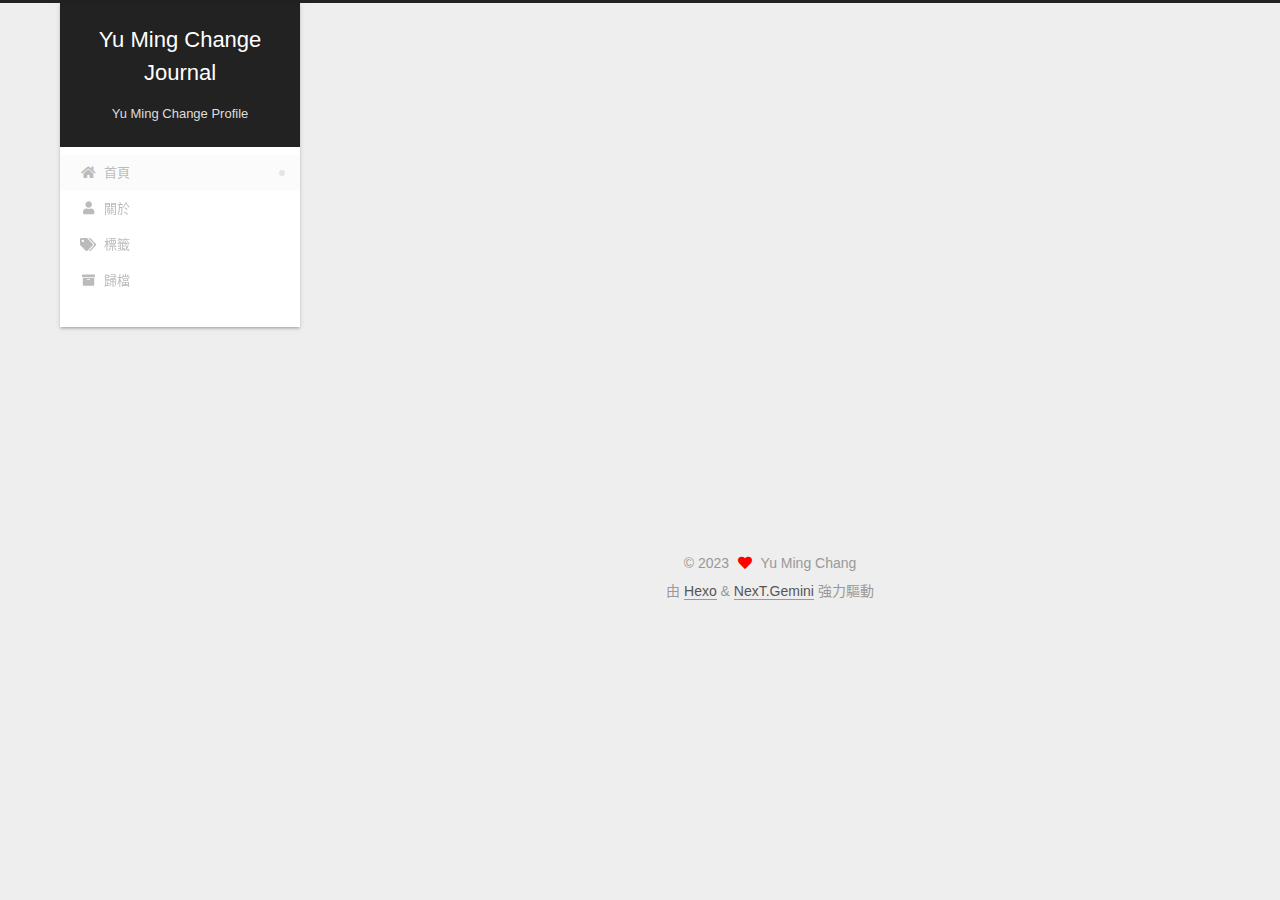
==== index.html @ 0a969ac2 "Site updated: 2023-05-21 12:59:55" ====
<!DOCTYPE html>
<html lang="zh-TW">
<head>
  <meta charset="UTF-8">
<meta name="viewport" content="width=device-width, initial-scale=1, maximum-scale=2">
<meta name="theme-color" content="#222">
<meta name="generator" content="Hexo 6.3.0">
  <link rel="apple-touch-icon" sizes="180x180" href="/images/apple-touch-icon-next.png">
  <link rel="icon" type="image/png" sizes="32x32" href="/images/favicon-32x32-next.png">
  <link rel="icon" type="image/png" sizes="16x16" href="/images/favicon-16x16-next.png">
  <link rel="mask-icon" href="/images/logo.svg" color="#222">

<link rel="stylesheet" href="/css/main.css">


<link rel="stylesheet" href="/lib/font-awesome/css/all.min.css">

<script id="hexo-configurations">
    var NexT = window.NexT || {};
    var CONFIG = {"hostname":"example.com","root":"/","scheme":"Gemini","version":"7.8.0","exturl":false,"sidebar":{"position":"left","display":"post","padding":18,"offset":12,"onmobile":false},"copycode":{"enable":false,"show_result":false,"style":null},"back2top":{"enable":true,"sidebar":false,"scrollpercent":false},"bookmark":{"enable":false,"color":"#222","save":"auto"},"fancybox":false,"mediumzoom":false,"lazyload":false,"pangu":false,"comments":{"style":"tabs","active":null,"storage":true,"lazyload":false,"nav":null},"algolia":{"hits":{"per_page":10},"labels":{"input_placeholder":"Search for Posts","hits_empty":"We didn't find any results for the search: ${query}","hits_stats":"${hits} results found in ${time} ms"}},"localsearch":{"enable":false,"trigger":"auto","top_n_per_article":1,"unescape":false,"preload":false},"motion":{"enable":true,"async":false,"transition":{"post_block":"fadeIn","post_header":"slideDownIn","post_body":"slideDownIn","coll_header":"slideLeftIn","sidebar":"slideUpIn"}}};
  </script>

  <meta name="description" content="Profile website">
<meta property="og:type" content="website">
<meta property="og:title" content="Yu Ming Change Journal">
<meta property="og:url" content="http://example.com/index.html">
<meta property="og:site_name" content="Yu Ming Change Journal">
<meta property="og:description" content="Profile website">
<meta property="og:locale" content="zh_TW">
<meta property="article:author" content="Yu Ming Chang">
<meta property="article:tag" content="python,deep learning">
<meta name="twitter:card" content="summary">

<link rel="canonical" href="http://example.com/">


<script id="page-configurations">
  // https://hexo.io/docs/variables.html
  CONFIG.page = {
    sidebar: "",
    isHome : true,
    isPost : false,
    lang   : 'zh-TW'
  };
</script>

  <title>Yu Ming Change Journal</title>
  






  <noscript>
  <style>
  .use-motion .brand,
  .use-motion .menu-item,
  .sidebar-inner,
  .use-motion .post-block,
  .use-motion .pagination,
  .use-motion .comments,
  .use-motion .post-header,
  .use-motion .post-body,
  .use-motion .collection-header { opacity: initial; }

  .use-motion .site-title,
  .use-motion .site-subtitle {
    opacity: initial;
    top: initial;
  }

  .use-motion .logo-line-before i { left: initial; }
  .use-motion .logo-line-after i { right: initial; }
  </style>
</noscript>

</head>

<body itemscope itemtype="http://schema.org/WebPage">
  <div class="container use-motion">
    <div class="headband"></div>

    <header class="header" itemscope itemtype="http://schema.org/WPHeader">
      <div class="header-inner"><div class="site-brand-container">
  <div class="site-nav-toggle">
    <div class="toggle" aria-label="切換導航欄">
      <span class="toggle-line toggle-line-first"></span>
      <span class="toggle-line toggle-line-middle"></span>
      <span class="toggle-line toggle-line-last"></span>
    </div>
  </div>

  <div class="site-meta">

    <a href="/" class="brand" rel="start">
      <span class="logo-line-before"><i></i></span>
      <h1 class="site-title">Yu Ming Change Journal</h1>
      <span class="logo-line-after"><i></i></span>
    </a>
      <p class="site-subtitle" itemprop="description">Yu Ming Change Profile</p>
  </div>

  <div class="site-nav-right">
    <div class="toggle popup-trigger">
    </div>
  </div>
</div>




<nav class="site-nav">
  <ul id="menu" class="main-menu menu">
        <li class="menu-item menu-item-home">

    <a href="/" rel="section"><i class="fa fa-home fa-fw"></i>首頁</a>

  </li>
        <li class="menu-item menu-item-about">

    <a href="/about/" rel="section"><i class="fa fa-user fa-fw"></i>關於</a>

  </li>
        <li class="menu-item menu-item-tags">

    <a href="/tags/" rel="section"><i class="fa fa-tags fa-fw"></i>標籤</a>

  </li>
        <li class="menu-item menu-item-archives">

    <a href="/archives/" rel="section"><i class="fa fa-archive fa-fw"></i>歸檔</a>

  </li>
  </ul>
</nav>




</div>
    </header>

    
  <div class="back-to-top">
    <i class="fa fa-arrow-up"></i>
    <span>0%</span>
  </div>


    <main class="main">
      <div class="main-inner">
        <div class="content-wrap">
          

          <div class="content index posts-expand">
            
      
  
  
  <article itemscope itemtype="http://schema.org/Article" class="post-block" lang="zh-TW">
    <link itemprop="mainEntityOfPage" href="http://example.com/2023/05/20/Network-Augmentation-on-Yolov8/">

    <span hidden itemprop="author" itemscope itemtype="http://schema.org/Person">
      <meta itemprop="image" content="/images/avatar.gif">
      <meta itemprop="name" content="Yu Ming Chang">
      <meta itemprop="description" content="Profile website">
    </span>

    <span hidden itemprop="publisher" itemscope itemtype="http://schema.org/Organization">
      <meta itemprop="name" content="Yu Ming Change Journal">
    </span>
      <header class="post-header">
        <h2 class="post-title" itemprop="name headline">
          
            <a href="/2023/05/20/Network-Augmentation-on-Yolov8/" class="post-title-link" itemprop="url">Network Augmentation on Yolov8</a>
        </h2>

        <div class="post-meta">
            <span class="post-meta-item">
              <span class="post-meta-item-icon">
                <i class="far fa-calendar"></i>
              </span>
              <span class="post-meta-item-text">發表於</span>
              

              <time title="創建時間：2023-05-20 20:16:13 / 修改時間：20:32:12" itemprop="dateCreated datePublished" datetime="2023-05-20T20:16:13+08:00">2023-05-20</time>
            </span>

          

        </div>
      </header>

    
    
    
    <div class="post-body" itemprop="articleBody">

      
          
      
    </div>

    
    
    
      <footer class="post-footer">
        <div class="post-eof"></div>
      </footer>
  </article>
  
  
  


  



          </div>
          

<script>
  window.addEventListener('tabs:register', () => {
    let { activeClass } = CONFIG.comments;
    if (CONFIG.comments.storage) {
      activeClass = localStorage.getItem('comments_active') || activeClass;
    }
    if (activeClass) {
      let activeTab = document.querySelector(`a[href="#comment-${activeClass}"]`);
      if (activeTab) {
        activeTab.click();
      }
    }
  });
  if (CONFIG.comments.storage) {
    window.addEventListener('tabs:click', event => {
      if (!event.target.matches('.tabs-comment .tab-content .tab-pane')) return;
      let commentClass = event.target.classList[1];
      localStorage.setItem('comments_active', commentClass);
    });
  }
</script>

        </div>
          
  
  <div class="toggle sidebar-toggle">
    <span class="toggle-line toggle-line-first"></span>
    <span class="toggle-line toggle-line-middle"></span>
    <span class="toggle-line toggle-line-last"></span>
  </div>

  <aside class="sidebar">
    <div class="sidebar-inner">

      <ul class="sidebar-nav motion-element">
        <li class="sidebar-nav-toc">
          文章目錄
        </li>
        <li class="sidebar-nav-overview">
          本站概要
        </li>
      </ul>

      <!--noindex-->
      <div class="post-toc-wrap sidebar-panel">
      </div>
      <!--/noindex-->

      <div class="site-overview-wrap sidebar-panel">
        <div class="site-author motion-element" itemprop="author" itemscope itemtype="http://schema.org/Person">
  <p class="site-author-name" itemprop="name">Yu Ming Chang</p>
  <div class="site-description" itemprop="description">Profile website</div>
</div>
<div class="site-state-wrap motion-element">
  <nav class="site-state">
      <div class="site-state-item site-state-posts">
          <a href="/archives/">
        
          <span class="site-state-item-count">1</span>
          <span class="site-state-item-name">文章</span>
        </a>
      </div>
      <div class="site-state-item site-state-tags">
        <span class="site-state-item-count">1</span>
        <span class="site-state-item-name">標籤</span>
      </div>
  </nav>
</div>
  <div class="links-of-author motion-element">
      <span class="links-of-author-item">
        <a href="https://github.com/Eren-Corn0712" title="GitHub → https:&#x2F;&#x2F;github.com&#x2F;Eren-Corn0712" rel="noopener" target="_blank"><i class="fab fa-github fa-fw"></i>GitHub</a>
      </span>
      <span class="links-of-author-item">
        <a href="/awsed10234zx@gmail.com" title="E-Mail → awsed10234zx@gmail.com"><i class="fa fa-envelope fa-fw"></i>E-Mail</a>
      </span>
  </div>



      </div>

    </div>
  </aside>
  <div id="sidebar-dimmer"></div>


      </div>
    </main>

    <footer class="footer">
      <div class="footer-inner">
        

        

<div class="copyright">
  
  &copy; 
  <span itemprop="copyrightYear">2023</span>
  <span class="with-love">
    <i class="fa fa-heart"></i>
  </span>
  <span class="author" itemprop="copyrightHolder">Yu Ming Chang</span>
</div>
  <div class="powered-by">由 <a href="https://hexo.io/" class="theme-link" rel="noopener" target="_blank">Hexo</a> & <a href="https://theme-next.org/" class="theme-link" rel="noopener" target="_blank">NexT.Gemini</a> 強力驅動
  </div>

        








      </div>
    </footer>
  </div>

  
  <script src="/lib/anime.min.js"></script>
  <script src="/lib/velocity/velocity.min.js"></script>
  <script src="/lib/velocity/velocity.ui.min.js"></script>

<script src="/js/utils.js"></script>

<script src="/js/motion.js"></script>


<script src="/js/schemes/pisces.js"></script>


<script src="/js/next-boot.js"></script>




  















  

  

</body>
</html>
---- css/main.css ----
:root {
  --body-bg-color: #eee;
  --content-bg-color: #fff;
  --card-bg-color: #f5f5f5;
  --text-color: #555;
  --blockquote-color: #666;
  --link-color: #555;
  --link-hover-color: #222;
  --brand-color: #fff;
  --brand-hover-color: #fff;
  --table-row-odd-bg-color: #f9f9f9;
  --table-row-hover-bg-color: #f5f5f5;
  --menu-item-bg-color: #f5f5f5;
  --btn-default-bg: #fff;
  --btn-default-color: #555;
  --btn-default-border-color: #555;
  --btn-default-hover-bg: #222;
  --btn-default-hover-color: #fff;
  --btn-default-hover-border-color: #222;
}
@media (prefers-color-scheme: dark) {
  :root {
    --body-bg-color: #282828;
    --content-bg-color: #333;
    --card-bg-color: #555;
    --text-color: #ccc;
    --blockquote-color: #bbb;
    --link-color: #ccc;
    --link-hover-color: #eee;
    --brand-color: #ddd;
    --brand-hover-color: #ddd;
    --table-row-odd-bg-color: #282828;
    --table-row-hover-bg-color: #363636;
    --menu-item-bg-color: #555;
    --btn-default-bg: #222;
    --btn-default-color: #ccc;
    --btn-default-border-color: #555;
    --btn-default-hover-bg: #666;
    --btn-default-hover-color: #ccc;
    --btn-default-hover-border-color: #666;
  }
  img {
    opacity: 0.75;
  }
  img:hover {
    opacity: 0.9;
  }
}
html {
  line-height: 1.15; /* 1 */
  -webkit-text-size-adjust: 100%; /* 2 */
}
body {
  margin: 0;
}
main {
  display: block;
}
h1 {
  font-size: 2em;
  margin: 0.67em 0;
}
hr {
  box-sizing: content-box; /* 1 */
  height: 0; /* 1 */
  overflow: visible; /* 2 */
}
pre {
  font-family: monospace, monospace; /* 1 */
  font-size: 1em; /* 2 */
}
a {
  background: transparent;
}
abbr[title] {
  border-bottom: none; /* 1 */
  text-decoration: underline; /* 2 */
  text-decoration: underline dotted; /* 2 */
}
b,
strong {
  font-weight: bolder;
}
code,
kbd,
samp {
  font-family: monospace, monospace; /* 1 */
  font-size: 1em; /* 2 */
}
small {
  font-size: 80%;
}
sub,
sup {
  font-size: 75%;
  line-height: 0;
  position: relative;
  vertical-align: baseline;
}
sub {
  bottom: -0.25em;
}
sup {
  top: -0.5em;
}
img {
  border-style: none;
}
button,
input,
optgroup,
select,
textarea {
  font-family: inherit; /* 1 */
  font-size: 100%; /* 1 */
  line-height: 1.15; /* 1 */
  margin: 0; /* 2 */
}
button,
input {
/* 1 */
  overflow: visible;
}
button,
select {
/* 1 */
  text-transform: none;
}
button,
[type='button'],
[type='reset'],
[type='submit'] {
  -webkit-appearance: button;
}
button::-moz-focus-inner,
[type='button']::-moz-focus-inner,
[type='reset']::-moz-focus-inner,
[type='submit']::-moz-focus-inner {
  border-style: none;
  padding: 0;
}
button:-moz-focusring,
[type='button']:-moz-focusring,
[type='reset']:-moz-focusring,
[type='submit']:-moz-focusring {
  outline: 1px dotted ButtonText;
}
fieldset {
  padding: 0.35em 0.75em 0.625em;
}
legend {
  box-sizing: border-box; /* 1 */
  color: inherit; /* 2 */
  display: table; /* 1 */
  max-width: 100%; /* 1 */
  padding: 0; /* 3 */
  white-space: normal; /* 1 */
}
progress {
  vertical-align: baseline;
}
textarea {
  overflow: auto;
}
[type='checkbox'],
[type='radio'] {
  box-sizing: border-box; /* 1 */
  padding: 0; /* 2 */
}
[type='number']::-webkit-inner-spin-button,
[type='number']::-webkit-outer-spin-button {
  height: auto;
}
[type='search'] {
  outline-offset: -2px; /* 2 */
  -webkit-appearance: textfield; /* 1 */
}
[type='search']::-webkit-search-decoration {
  -webkit-appearance: none;
}
::-webkit-file-upload-button {
  font: inherit; /* 2 */
  -webkit-appearance: button; /* 1 */
}
details {
  display: block;
}
summary {
  display: list-item;
}
template {
  display: none;
}
[hidden] {
  display: none;
}
::selection {
  background: #262a30;
  color: #eee;
}
html,
body {
  height: 100%;
}
body {
  background: var(--body-bg-color);
  color: var(--text-color);
  font-family: 'Lato', "PingFang SC", "Microsoft YaHei", sans-serif;
  font-size: 1em;
  line-height: 2;
}
@media (max-width: 991px) {
  body {
    padding-left: 0 !important;
    padding-right: 0 !important;
  }
}
h1,
h2,
h3,
h4,
h5,
h6 {
  font-family: 'Lato', "PingFang SC", "Microsoft YaHei", sans-serif;
  font-weight: bold;
  line-height: 1.5;
  margin: 20px 0 15px;
}
h1 {
  font-size: 1.5em;
}
h2 {
  font-size: 1.375em;
}
h3 {
  font-size: 1.25em;
}
h4 {
  font-size: 1.125em;
}
h5 {
  font-size: 1em;
}
h6 {
  font-size: 0.875em;
}
p {
  margin: 0 0 20px 0;
}
a,
span.exturl {
  border-bottom: 1px solid #999;
  color: var(--link-color);
  outline: 0;
  text-decoration: none;
  overflow-wrap: break-word;
  word-wrap: break-word;
  cursor: pointer;
}
a:hover,
span.exturl:hover {
  border-bottom-color: var(--link-hover-color);
  color: var(--link-hover-color);
}
iframe,
img,
video {
  display: block;
  margin-left: auto;
  margin-right: auto;
  max-width: 100%;
}
hr {
  background-image: repeating-linear-gradient(-45deg, #ddd, #ddd 4px, transparent 4px, transparent 8px);
  border: 0;
  height: 3px;
  margin: 40px 0;
}
blockquote {
  border-left: 4px solid #ddd;
  color: var(--blockquote-color);
  margin: 0;
  padding: 0 15px;
}
blockquote cite::before {
  content: '-';
  padding: 0 5px;
}
dt {
  font-weight: bold;
}
dd {
  margin: 0;
  padding: 0;
}
kbd {
  background-color: #f5f5f5;
  background-image: linear-gradient(#eee, #fff, #eee);
  border: 1px solid #ccc;
  border-radius: 0.2em;
  box-shadow: 0.1em 0.1em 0.2em rgba(0,0,0,0.1);
  color: #555;
  font-family: inherit;
  padding: 0.1em 0.3em;
  white-space: nowrap;
}
.table-container {
  overflow: auto;
}
table {
  border-collapse: collapse;
  border-spacing: 0;
  font-size: 0.875em;
  margin: 0 0 20px 0;
  width: 100%;
}
tbody tr:nth-of-type(odd) {
  background: var(--table-row-odd-bg-color);
}
tbody tr:hover {
  background: var(--table-row-hover-bg-color);
}
caption,
th,
td {
  font-weight: normal;
  padding: 8px;
  vertical-align: middle;
}
th,
td {
  border: 1px solid #ddd;
  border-bottom: 3px solid #ddd;
}
th {
  font-weight: 700;
  padding-bottom: 10px;
}
td {
  border-bottom-width: 1px;
}
.btn {
  background: var(--btn-default-bg);
  border: 2px solid var(--btn-default-border-color);
  border-radius: 2px;
  color: var(--btn-default-color);
  display: inline-block;
  font-size: 0.875em;
  line-height: 2;
  padding: 0 20px;
  text-decoration: none;
  transition-property: background-color;
  transition-delay: 0s;
  transition-duration: 0.2s;
  transition-timing-function: ease-in-out;
}
.btn:hover {
  background: var(--btn-default-hover-bg);
  border-color: var(--btn-default-hover-border-color);
  color: var(--btn-default-hover-color);
}
.btn + .btn {
  margin: 0 0 8px 8px;
}
.btn .fa-fw {
  text-align: left;
  width: 1.285714285714286em;
}
.toggle {
  line-height: 0;
}
.toggle .toggle-line {
  background: #fff;
  display: inline-block;
  height: 2px;
  left: 0;
  position: relative;
  top: 0;
  transition: all 0.4s;
  vertical-align: top;
  width: 100%;
}
.toggle .toggle-line:not(:first-child) {
  margin-top: 3px;
}
.toggle.toggle-arrow .toggle-line-first {
  left: 50%;
  top: 2px;
  transform: rotate(45deg);
  width: 50%;
}
.toggle.toggle-arrow .toggle-line-middle {
  left: 2px;
  width: 90%;
}
.toggle.toggle-arrow .toggle-line-last {
  left: 50%;
  top: -2px;
  transform: rotate(-45deg);
  width: 50%;
}
.toggle.toggle-close .toggle-line-first {
  transform: rotate(-45deg);
  top: 5px;
}
.toggle.toggle-close .toggle-line-middle {
  opacity: 0;
}
.toggle.toggle-close .toggle-line-last {
  transform: rotate(45deg);
  top: -5px;
}
.highlight,
pre {
  background: #f7f7f7;
  color: #4d4d4c;
  line-height: 1.6;
  margin: 0 auto 20px;
}
pre,
code {
  font-family: consolas, Menlo, monospace, "PingFang SC", "Microsoft YaHei";
}
code {
  background: #eee;
  border-radius: 3px;
  color: #555;
  padding: 2px 4px;
  overflow-wrap: break-word;
  word-wrap: break-word;
}
.highlight *::selection {
  background: #d6d6d6;
}
.highlight pre {
  border: 0;
  margin: 0;
  padding: 10px 0;
}
.highlight table {
  border: 0;
  margin: 0;
  width: auto;
}
.highlight td {
  border: 0;
  padding: 0;
}
.highlight figcaption {
  background: #eff2f3;
  color: #4d4d4c;
  display: flex;
  font-size: 0.875em;
  justify-content: space-between;
  line-height: 1.2;
  padding: 0.5em;
}
.highlight figcaption a {
  color: #4d4d4c;
}
.highlight figcaption a:hover {
  border-bottom-color: #4d4d4c;
}
.highlight .gutter {
  -moz-user-select: none;
  -ms-user-select: none;
  -webkit-user-select: none;
  user-select: none;
}
.highlight .gutter pre {
  background: #eff2f3;
  color: #869194;
  padding-left: 10px;
  padding-right: 10px;
  text-align: right;
}
.highlight .code pre {
  background: #f7f7f7;
  padding-left: 10px;
  width: 100%;
}
.gist table {
  width: auto;
}
.gist table td {
  border: 0;
}
pre {
  overflow: auto;
  padding: 10px;
}
pre code {
  background: none;
  color: #4d4d4c;
  font-size: 0.875em;
  padding: 0;
  text-shadow: none;
}
pre .deletion {
  background: #fdd;
}
pre .addition {
  background: #dfd;
}
pre .meta {
  color: #eab700;
  -moz-user-select: none;
  -ms-user-select: none;
  -webkit-user-select: none;
  user-select: none;
}
pre .comment {
  color: #8e908c;
}
pre .variable,
pre .attribute,
pre .tag,
pre .name,
pre .regexp,
pre .ruby .constant,
pre .xml .tag .title,
pre .xml .pi,
pre .xml .doctype,
pre .html .doctype,
pre .css .id,
pre .css .class,
pre .css .pseudo {
  color: #c82829;
}
pre .number,
pre .preprocessor,
pre .built_in,
pre .builtin-name,
pre .literal,
pre .params,
pre .constant,
pre .command {
  color: #f5871f;
}
pre .ruby .class .title,
pre .css .rules .attribute,
pre .string,
pre .symbol,
pre .value,
pre .inheritance,
pre .header,
pre .ruby .symbol,
pre .xml .cdata,
pre .special,
pre .formula {
  color: #718c00;
}
pre .title,
pre .css .hexcolor {
  color: #3e999f;
}
pre .function,
pre .python .decorator,
pre .python .title,
pre .ruby .function .title,
pre .ruby .title .keyword,
pre .perl .sub,
pre .javascript .title,
pre .coffeescript .title {
  color: #4271ae;
}
pre .keyword,
pre .javascript .function {
  color: #8959a8;
}
.blockquote-center {
  border-left: none;
  margin: 40px 0;
  padding: 0;
  position: relative;
  text-align: center;
}
.blockquote-center .fa {
  display: block;
  opacity: 0.6;
  position: absolute;
  width: 100%;
}
.blockquote-center .fa-quote-left {
  border-top: 1px solid #ccc;
  text-align: left;
  top: -20px;
}
.blockquote-center .fa-quote-right {
  border-bottom: 1px solid #ccc;
  text-align: right;
  bottom: -20px;
}
.blockquote-center p,
.blockquote-center div {
  text-align: center;
}
.post-body .group-picture img {
  margin: 0 auto;
  padding: 0 3px;
}
.group-picture-row {
  margin-bottom: 6px;
  overflow: hidden;
}
.group-picture-column {
  float: left;
  margin-bottom: 10px;
}
.post-body .label {
  color: #555;
  display: inline;
  padding: 0 2px;
}
.post-body .label.default {
  background: #f0f0f0;
}
.post-body .label.primary {
  background: #efe6f7;
}
.post-body .label.info {
  background: #e5f2f8;
}
.post-body .label.success {
  background: #e7f4e9;
}
.post-body .label.warning {
  background: #fcf6e1;
}
.post-body .label.danger {
  background: #fae8eb;
}
.post-body .tabs {
  margin-bottom: 20px;
}
.post-body .tabs,
.tabs-comment {
  display: block;
  padding-top: 10px;
  position: relative;
}
.post-body .tabs ul.nav-tabs,
.tabs-comment ul.nav-tabs {
  display: flex;
  flex-wrap: wrap;
  margin: 0;
  margin-bottom: -1px;
  padding: 0;
}
@media (max-width: 413px) {
  .post-body .tabs ul.nav-tabs,
  .tabs-comment ul.nav-tabs {
    display: block;
    margin-bottom: 5px;
  }
}
.post-body .tabs ul.nav-tabs li.tab,
.tabs-comment ul.nav-tabs li.tab {
  border-bottom: 1px solid #ddd;
  border-left: 1px solid transparent;
  border-right: 1px solid transparent;
  border-top: 3px solid transparent;
  flex-grow: 1;
  list-style-type: none;
  border-radius: 0 0 0 0;
}
@media (max-width: 413px) {
  .post-body .tabs ul.nav-tabs li.tab,
  .tabs-comment ul.nav-tabs li.tab {
    border-bottom: 1px solid transparent;
    border-left: 3px solid transparent;
    border-right: 1px solid transparent;
    border-top: 1px solid transparent;
  }
}
@media (max-width: 413px) {
  .post-body .tabs ul.nav-tabs li.tab,
  .tabs-comment ul.nav-tabs li.tab {
    border-radius: 0;
  }
}
.post-body .tabs ul.nav-tabs li.tab a,
.tabs-comment ul.nav-tabs li.tab a {
  border-bottom: initial;
  display: block;
  line-height: 1.8;
  outline: 0;
  padding: 0.25em 0.75em;
  text-align: center;
  transition-delay: 0s;
  transition-duration: 0.2s;
  transition-timing-function: ease-out;
}
.post-body .tabs ul.nav-tabs li.tab a i,
.tabs-comment ul.nav-tabs li.tab a i {
  width: 1.285714285714286em;
}
.post-body .tabs ul.nav-tabs li.tab.active,
.tabs-comment ul.nav-tabs li.tab.active {
  border-bottom: 1px solid transparent;
  border-left: 1px solid #ddd;
  border-right: 1px solid #ddd;
  border-top: 3px solid #fc6423;
}
@media (max-width: 413px) {
  .post-body .tabs ul.nav-tabs li.tab.active,
  .tabs-comment ul.nav-tabs li.tab.active {
    border-bottom: 1px solid #ddd;
    border-left: 3px solid #fc6423;
    border-right: 1px solid #ddd;
    border-top: 1px solid #ddd;
  }
}
.post-body .tabs ul.nav-tabs li.tab.active a,
.tabs-comment ul.nav-tabs li.tab.active a {
  color: var(--link-color);
  cursor: default;
}
.post-body .tabs .tab-content .tab-pane,
.tabs-comment .tab-content .tab-pane {
  border: 1px solid #ddd;
  border-top: 0;
  padding: 20px 20px 0 20px;
  border-radius: 0;
}
.post-body .tabs .tab-content .tab-pane:not(.active),
.tabs-comment .tab-content .tab-pane:not(.active) {
  display: none;
}
.post-body .tabs .tab-content .tab-pane.active,
.tabs-comment .tab-content .tab-pane.active {
  display: block;
}
.post-body .tabs .tab-content .tab-pane.active:nth-of-type(1),
.tabs-comment .tab-content .tab-pane.active:nth-of-type(1) {
  border-radius: 0 0 0 0;
}
@media (max-width: 413px) {
  .post-body .tabs .tab-content .tab-pane.active:nth-of-type(1),
  .tabs-comment .tab-content .tab-pane.active:nth-of-type(1) {
    border-radius: 0;
  }
}
.post-body .note {
  border-radius: 3px;
  margin-bottom: 20px;
  padding: 1em;
  position: relative;
  border: 1px solid #eee;
  border-left-width: 5px;
}
.post-body .note h2,
.post-body .note h3,
.post-body .note h4,
.post-body .note h5,
.post-body .note h6 {
  margin-top: 0;
  border-bottom: initial;
  margin-bottom: 0;
  padding-top: 0;
}
.post-body .note p:first-child,
.post-body .note ul:first-child,
.post-body .note ol:first-child,
.post-body .note table:first-child,
.post-body .note pre:first-child,
.post-body .note blockquote:first-child,
.post-body .note img:first-child {
  margin-top: 0;
}
.post-body .note p:last-child,
.post-body .note ul:last-child,
.post-body .note ol:last-child,
.post-body .note table:last-child,
.post-body .note pre:last-child,
.post-body .note blockquote:last-child,
.post-body .note img:last-child {
  margin-bottom: 0;
}
.post-body .note.default {
  border-left-color: #777;
}
.post-body .note.default h2,
.post-body .note.default h3,
.post-body .note.default h4,
.post-body .note.default h5,
.post-body .note.default h6 {
  color: #777;
}
.post-body .note.primary {
  border-left-color: #6f42c1;
}
.post-body .note.primary h2,
.post-body .note.primary h3,
.post-body .note.primary h4,
.post-body .note.primary h5,
.post-body .note.primary h6 {
  color: #6f42c1;
}
.post-body .note.info {
  border-left-color: #428bca;
}
.post-body .note.info h2,
.post-body .note.info h3,
.post-body .note.info h4,
.post-body .note.info h5,
.post-body .note.info h6 {
  color: #428bca;
}
.post-body .note.success {
  border-left-color: #5cb85c;
}
.post-body .note.success h2,
.post-body .note.success h3,
.post-body .note.success h4,
.post-body .note.success h5,
.post-body .note.success h6 {
  color: #5cb85c;
}
.post-body .note.warning {
  border-left-color: #f0ad4e;
}
.post-body .note.warning h2,
.post-body .note.warning h3,
.post-body .note.warning h4,
.post-body .note.warning h5,
.post-body .note.warning h6 {
  color: #f0ad4e;
}
.post-body .note.danger {
  border-left-color: #d9534f;
}
.post-body .note.danger h2,
.post-body .note.danger h3,
.post-body .note.danger h4,
.post-body .note.danger h5,
.post-body .note.danger h6 {
  color: #d9534f;
}
.pagination .prev,
.pagination .next,
.pagination .page-number,
.pagination .space {
  display: inline-block;
  margin: 0 10px;
  padding: 0 11px;
  position: relative;
  top: -1px;
}
@media (max-width: 767px) {
  .pagination .prev,
  .pagination .next,
  .pagination .page-number,
  .pagination .space {
    margin: 0 5px;
  }
}
.pagination {
  border-top: 1px solid #eee;
  margin: 120px 0 0;
  text-align: center;
}
.pagination .prev,
.pagination .next,
.pagination .page-number {
  border-bottom: 0;
  border-top: 1px solid #eee;
  transition-property: border-color;
  transition-delay: 0s;
  transition-duration: 0.2s;
  transition-timing-function: ease-in-out;
}
.pagination .prev:hover,
.pagination .next:hover,
.pagination .page-number:hover {
  border-top-color: #222;
}
.pagination .space {
  margin: 0;
  padding: 0;
}
.pagination .prev {
  margin-left: 0;
}
.pagination .next {
  margin-right: 0;
}
.pagination .page-number.current {
  background: #ccc;
  border-top-color: #ccc;
  color: #fff;
}
@media (max-width: 767px) {
  .pagination {
    border-top: none;
  }
  .pagination .prev,
  .pagination .next,
  .pagination .page-number {
    border-bottom: 1px solid #eee;
    border-top: 0;
    margin-bottom: 10px;
    padding: 0 10px;
  }
  .pagination .prev:hover,
  .pagination .next:hover,
  .pagination .page-number:hover {
    border-bottom-color: #222;
  }
}
.comments {
  margin-top: 60px;
  overflow: hidden;
}
.comment-button-group {
  display: flex;
  flex-wrap: wrap-reverse;
  justify-content: center;
  margin: 1em 0;
}
.comment-button-group .comment-button {
  margin: 0.1em 0.2em;
}
.comment-button-group .comment-button.active {
  background: var(--btn-default-hover-bg);
  border-color: var(--btn-default-hover-border-color);
  color: var(--btn-default-hover-color);
}
.comment-position {
  display: none;
}
.comment-position.active {
  display: block;
}
.tabs-comment {
  background: var(--content-bg-color);
  margin-top: 4em;
  padding-top: 0;
}
.tabs-comment .comments {
  border: 0;
  box-shadow: none;
  margin-top: 0;
  padding-top: 0;
}
.container {
  min-height: 100%;
  position: relative;
}
.main-inner {
  margin: 0 auto;
  width: calc(100% - 20px);
}
@media (min-width: 1200px) {
  .main-inner {
    width: 1160px;
  }
}
@media (min-width: 1600px) {
  .main-inner {
    width: 73%;
  }
}
@media (max-width: 767px) {
  .content-wrap {
    padding: 0 20px;
  }
}
.header {
  background: transparent;
}
.header-inner {
  margin: 0 auto;
  width: calc(100% - 20px);
}
@media (min-width: 1200px) {
  .header-inner {
    width: 1160px;
  }
}
@media (min-width: 1600px) {
  .header-inner {
    width: 73%;
  }
}
.site-brand-container {
  display: flex;
  flex-shrink: 0;
  padding: 0 10px;
}
.headband {
  background: #222;
  height: 3px;
}
.site-meta {
  flex-grow: 1;
  text-align: center;
}
@media (max-width: 767px) {
  .site-meta {
    text-align: center;
  }
}
.brand {
  border-bottom: none;
  color: var(--brand-color);
  display: inline-block;
  line-height: 1.375em;
  padding: 0 40px;
  position: relative;
}
.brand:hover {
  color: var(--brand-hover-color);
}
.site-title {
  font-family: 'Lato', "PingFang SC", "Microsoft YaHei", sans-serif;
  font-size: 1.375em;
  font-weight: normal;
  margin: 0;
}
.site-subtitle {
  color: #ddd;
  font-size: 0.8125em;
  margin: 10px 0;
}
.use-motion .brand {
  opacity: 0;
}
.use-motion .site-title,
.use-motion .site-subtitle,
.use-motion .custom-logo-image {
  opacity: 0;
  position: relative;
  top: -10px;
}
.site-nav-toggle,
.site-nav-right {
  display: none;
}
@media (max-width: 767px) {
  .site-nav-toggle,
  .site-nav-right {
    display: flex;
    flex-direction: column;
    justify-content: center;
  }
}
.site-nav-toggle .toggle,
.site-nav-right .toggle {
  color: var(--text-color);
  padding: 10px;
  width: 22px;
}
.site-nav-toggle .toggle .toggle-line,
.site-nav-right .toggle .toggle-line {
  background: var(--text-color);
  border-radius: 1px;
}
.site-nav {
  display: block;
}
@media (max-width: 767px) {
  .site-nav {
    clear: both;
    display: none;
  }
}
.site-nav.site-nav-on {
  display: block;
}
.menu {
  margin-top: 20px;
  padding-left: 0;
  text-align: center;
}
.menu-item {
  display: inline-block;
  list-style: none;
  margin: 0 10px;
}
@media (max-width: 767px) {
  .menu-item {
    display: block;
    margin-top: 10px;
  }
  .menu-item.menu-item-search {
    display: none;
  }
}
.menu-item a,
.menu-item span.exturl {
  border-bottom: 0;
  display: block;
  font-size: 0.8125em;
  transition-property: border-color;
  transition-delay: 0s;
  transition-duration: 0.2s;
  transition-timing-function: ease-in-out;
}
@media (hover: none) {
  .menu-item a:hover,
  .menu-item span.exturl:hover {
    border-bottom-color: transparent !important;
  }
}
.menu-item .fa,
.menu-item .fab,
.menu-item .far,
.menu-item .fas {
  margin-right: 8px;
}
.menu-item .badge {
  display: inline-block;
  font-weight: bold;
  line-height: 1;
  margin-left: 0.35em;
  margin-top: 0.35em;
  text-align: center;
  white-space: nowrap;
}
@media (max-width: 767px) {
  .menu-item .badge {
    float: right;
    margin-left: 0;
  }
}
.menu-item-active a,
.menu .menu-item a:hover,
.menu .menu-item span.exturl:hover {
  background: var(--menu-item-bg-color);
}
.use-motion .menu-item {
  opacity: 0;
}
.sidebar {
  background: #222;
  bottom: 0;
  box-shadow: inset 0 2px 6px #000;
  position: fixed;
  top: 0;
}
@media (max-width: 991px) {
  .sidebar {
    display: none;
  }
}
.sidebar-inner {
  color: #999;
  padding: 18px 10px;
  text-align: center;
}
.cc-license {
  margin-top: 10px;
  text-align: center;
}
.cc-license .cc-opacity {
  border-bottom: none;
  opacity: 0.7;
}
.cc-license .cc-opacity:hover {
  opacity: 0.9;
}
.cc-license img {
  display: inline-block;
}
.site-author-image {
  border: 1px solid #eee;
  display: block;
  margin: 0 auto;
  max-width: 120px;
  padding: 2px;
}
.site-author-name {
  color: var(--text-color);
  font-weight: 600;
  margin: 0;
  text-align: center;
}
.site-description {
  color: #999;
  font-size: 0.8125em;
  margin-top: 0;
  text-align: center;
}
.links-of-author {
  margin-top: 15px;
}
.links-of-author a,
.links-of-author span.exturl {
  border-bottom-color: #555;
  display: inline-block;
  font-size: 0.8125em;
  margin-bottom: 10px;
  margin-right: 10px;
  vertical-align: middle;
}
.links-of-author a::before,
.links-of-author span.exturl::before {
  background: #b6ff0a;
  border-radius: 50%;
  content: ' ';
  display: inline-block;
  height: 4px;
  margin-right: 3px;
  vertical-align: middle;
  width: 4px;
}
.sidebar-button {
  margin-top: 15px;
}
.sidebar-button a {
  border: 1px solid #fc6423;
  border-radius: 4px;
  color: #fc6423;
  display: inline-block;
  padding: 0 15px;
}
.sidebar-button a .fa,
.sidebar-button a .fab,
.sidebar-button a .far,
.sidebar-button a .fas {
  margin-right: 5px;
}
.sidebar-button a:hover {
  background: #fc6423;
  border: 1px solid #fc6423;
  color: #fff;
}
.sidebar-button a:hover .fa,
.sidebar-button a:hover .fab,
.sidebar-button a:hover .far,
.sidebar-button a:hover .fas {
  color: #fff;
}
.links-of-blogroll {
  font-size: 0.8125em;
  margin-top: 10px;
}
.links-of-blogroll-title {
  font-size: 0.875em;
  font-weight: 600;
  margin-top: 0;
}
.links-of-blogroll-list {
  list-style: none;
  margin: 0;
  padding: 0;
}
#sidebar-dimmer {
  display: none;
}
@media (max-width: 767px) {
  #sidebar-dimmer {
    background: #000;
    display: block;
    height: 100%;
    left: 100%;
    opacity: 0;
    position: fixed;
    top: 0;
    width: 100%;
    z-index: 1100;
  }
  .sidebar-active + #sidebar-dimmer {
    opacity: 0.7;
    transform: translateX(-100%);
    transition: opacity 0.5s;
  }
}
.sidebar-nav {
  margin: 0;
  padding-bottom: 20px;
  padding-left: 0;
}
.sidebar-nav li {
  border-bottom: 1px solid transparent;
  color: var(--text-color);
  cursor: pointer;
  display: inline-block;
  font-size: 0.875em;
}
.sidebar-nav li.sidebar-nav-overview {
  margin-left: 10px;
}
.sidebar-nav li:hover {
  color: #fc6423;
}
.sidebar-nav .sidebar-nav-active {
  border-bottom-color: #fc6423;
  color: #fc6423;
}
.sidebar-nav .sidebar-nav-active:hover {
  color: #fc6423;
}
.sidebar-panel {
  display: none;
  overflow-x: hidden;
  overflow-y: auto;
}
.sidebar-panel-active {
  display: block;
}
.sidebar-toggle {
  background: #222;
  bottom: 45px;
  cursor: pointer;
  height: 14px;
  left: 30px;
  padding: 5px;
  position: fixed;
  width: 14px;
  z-index: 1300;
}
@media (max-width: 991px) {
  .sidebar-toggle {
    left: 20px;
    opacity: 0.8;
    display: none;
  }
}
.sidebar-toggle:hover .toggle-line {
  background: #fc6423;
}
.post-toc {
  font-size: 0.875em;
}
.post-toc ol {
  list-style: none;
  margin: 0;
  padding: 0 2px 5px 10px;
  text-align: left;
}
.post-toc ol > ol {
  padding-left: 0;
}
.post-toc ol a {
  transition-property: all;
  transition-delay: 0s;
  transition-duration: 0.2s;
  transition-timing-function: ease-in-out;
}
.post-toc .nav-item {
  line-height: 1.8;
  overflow: hidden;
  text-overflow: ellipsis;
  white-space: nowrap;
}
.post-toc .nav .nav-child {
  display: none;
}
.post-toc .nav .active > .nav-child {
  display: block;
}
.post-toc .nav .active-current > .nav-child {
  display: block;
}
.post-toc .nav .active-current > .nav-child > .nav-item {
  display: block;
}
.post-toc .nav .active > a {
  border-bottom-color: #fc6423;
  color: #fc6423;
}
.post-toc .nav .active-current > a {
  color: #fc6423;
}
.post-toc .nav .active-current > a:hover {
  color: #fc6423;
}
.site-state {
  display: flex;
  justify-content: center;
  line-height: 1.4;
  margin-top: 10px;
  overflow: hidden;
  text-align: center;
  white-space: nowrap;
}
.site-state-item {
  padding: 0 15px;
}
.site-state-item:not(:first-child) {
  border-left: 1px solid #eee;
}
.site-state-item a {
  border-bottom: none;
}
.site-state-item-count {
  display: block;
  font-size: 1em;
  font-weight: 600;
  text-align: center;
}
.site-state-item-name {
  color: #999;
  font-size: 0.8125em;
}
.footer {
  color: #999;
  font-size: 0.875em;
  padding: 20px 0;
}
.footer.footer-fixed {
  bottom: 0;
  left: 0;
  position: absolute;
  right: 0;
}
.footer-inner {
  box-sizing: border-box;
  margin: 0 auto;
  text-align: center;
  width: calc(100% - 20px);
}
@media (min-width: 1200px) {
  .footer-inner {
    width: 1160px;
  }
}
@media (min-width: 1600px) {
  .footer-inner {
    width: 73%;
  }
}
.languages {
  display: inline-block;
  font-size: 1.125em;
  position: relative;
}
.languages .lang-select-label span {
  margin: 0 0.5em;
}
.languages .lang-select {
  height: 100%;
  left: 0;
  opacity: 0;
  position: absolute;
  top: 0;
  width: 100%;
}
.with-love {
  color: #ff0000;
  display: inline-block;
  margin: 0 5px;
}
.powered-by,
.theme-info {
  display: inline-block;
}
@-moz-keyframes iconAnimate {
  0%, 100% {
    transform: scale(1);
  }
  10%, 30% {
    transform: scale(0.9);
  }
  20%, 40%, 60%, 80% {
    transform: scale(1.1);
  }
  50%, 70% {
    transform: scale(1.1);
  }
}
@-webkit-keyframes iconAnimate {
  0%, 100% {
    transform: scale(1);
  }
  10%, 30% {
    transform: scale(0.9);
  }
  20%, 40%, 60%, 80% {
    transform: scale(1.1);
  }
  50%, 70% {
    transform: scale(1.1);
  }
}
@-o-keyframes iconAnimate {
  0%, 100% {
    transform: scale(1);
  }
  10%, 30% {
    transform: scale(0.9);
  }
  20%, 40%, 60%, 80% {
    transform: scale(1.1);
  }
  50%, 70% {
    transform: scale(1.1);
  }
}
@keyframes iconAnimate {
  0%, 100% {
    transform: scale(1);
  }
  10%, 30% {
    transform: scale(0.9);
  }
  20%, 40%, 60%, 80% {
    transform: scale(1.1);
  }
  50%, 70% {
    transform: scale(1.1);
  }
}
.back-to-top {
  font-size: 12px;
  text-align: center;
  transition-delay: 0s;
  transition-duration: 0.2s;
  transition-timing-function: ease-in-out;
}
.back-to-top {
  background: #222;
  bottom: -100px;
  box-sizing: border-box;
  color: #fff;
  cursor: pointer;
  left: 30px;
  opacity: 0.6;
  padding: 0 6px;
  position: fixed;
  transition-property: bottom;
  z-index: 1300;
  width: 24px;
}
.back-to-top span {
  display: none;
}
.back-to-top:hover {
  color: #fc6423;
}
.back-to-top.back-to-top-on {
  bottom: 30px;
}
@media (max-width: 991px) {
  .back-to-top {
    left: 20px;
    opacity: 0.8;
  }
}
.post-body {
  font-family: 'Lato', "PingFang SC", "Microsoft YaHei", sans-serif;
  overflow-wrap: break-word;
  word-wrap: break-word;
}
@media (min-width: 1200px) {
  .post-body {
    font-size: 1.125em;
  }
}
.post-body .exturl .fa {
  font-size: 0.875em;
  margin-left: 4px;
}
.post-body .image-caption,
.post-body .figure .caption {
  color: #999;
  font-size: 0.875em;
  font-weight: bold;
  line-height: 1;
  margin: -20px auto 15px;
  text-align: center;
}
.post-sticky-flag {
  display: inline-block;
  transform: rotate(30deg);
}
.post-button {
  margin-top: 40px;
  text-align: center;
}
.use-motion .post-block,
.use-motion .pagination,
.use-motion .comments {
  opacity: 0;
}
.use-motion .post-header {
  opacity: 0;
}
.use-motion .post-body {
  opacity: 0;
}
.use-motion .collection-header {
  opacity: 0;
}
.posts-collapse {
  margin-left: 35px;
  position: relative;
}
@media (max-width: 767px) {
  .posts-collapse {
    margin-left: 0px;
    margin-right: 0px;
  }
}
.posts-collapse .collection-title {
  font-size: 1.125em;
  position: relative;
}
.posts-collapse .collection-title::before {
  background: #999;
  border: 1px solid #fff;
  border-radius: 50%;
  content: ' ';
  height: 10px;
  left: 0;
  margin-left: -6px;
  margin-top: -4px;
  position: absolute;
  top: 50%;
  width: 10px;
}
.posts-collapse .collection-year {
  font-size: 1.5em;
  font-weight: bold;
  margin: 60px 0;
  position: relative;
}
.posts-collapse .collection-year::before {
  background: #bbb;
  border-radius: 50%;
  content: ' ';
  height: 8px;
  left: 0;
  margin-left: -4px;
  margin-top: -4px;
  position: absolute;
  top: 50%;
  width: 8px;
}
.posts-collapse .collection-header {
  display: block;
  margin: 0 0 0 20px;
}
.posts-collapse .collection-header small {
  color: #bbb;
  margin-left: 5px;
}
.posts-collapse .post-header {
  border-bottom: 1px dashed #ccc;
  margin: 30px 0;
  padding-left: 15px;
  position: relative;
  transition-property: border;
  transition-delay: 0s;
  transition-duration: 0.2s;
  transition-timing-function: ease-in-out;
}
.posts-collapse .post-header::before {
  background: #bbb;
  border: 1px solid #fff;
  border-radius: 50%;
  content: ' ';
  height: 6px;
  left: 0;
  margin-left: -4px;
  position: absolute;
  top: 0.75em;
  transition-property: background;
  width: 6px;
  transition-delay: 0s;
  transition-duration: 0.2s;
  transition-timing-function: ease-in-out;
}
.posts-collapse .post-header:hover {
  border-bottom-color: #666;
}
.posts-collapse .post-header:hover::before {
  background: #222;
}
.posts-collapse .post-meta {
  display: inline;
  font-size: 0.75em;
  margin-right: 10px;
}
.posts-collapse .post-title {
  display: inline;
}
.posts-collapse .post-title a,
.posts-collapse .post-title span.exturl {
  border-bottom: none;
  color: var(--link-color);
}
.posts-collapse .post-title .fa-external-link-alt {
  font-size: 0.875em;
  margin-left: 5px;
}
.posts-collapse::before {
  background: #f5f5f5;
  content: ' ';
  height: 100%;
  left: 0;
  margin-left: -2px;
  position: absolute;
  top: 1.25em;
  width: 4px;
}
.post-eof {
  background: #ccc;
  height: 1px;
  margin: 80px auto 60px;
  text-align: center;
  width: 8%;
}
.post-block:last-of-type .post-eof {
  display: none;
}
.content {
  padding-top: 40px;
}
@media (min-width: 992px) {
  .post-body {
    text-align: justify;
  }
}
@media (max-width: 991px) {
  .post-body {
    text-align: justify;
  }
}
.post-body h1,
.post-body h2,
.post-body h3,
.post-body h4,
.post-body h5,
.post-body h6 {
  padding-top: 10px;
}
.post-body h1 .header-anchor,
.post-body h2 .header-anchor,
.post-body h3 .header-anchor,
.post-body h4 .header-anchor,
.post-body h5 .header-anchor,
.post-body h6 .header-anchor {
  border-bottom-style: none;
  color: #ccc;
  float: right;
  margin-left: 10px;
  visibility: hidden;
}
.post-body h1 .header-anchor:hover,
.post-body h2 .header-anchor:hover,
.post-body h3 .header-anchor:hover,
.post-body h4 .header-anchor:hover,
.post-body h5 .header-anchor:hover,
.post-body h6 .header-anchor:hover {
  color: inherit;
}
.post-body h1:hover .header-anchor,
.post-body h2:hover .header-anchor,
.post-body h3:hover .header-anchor,
.post-body h4:hover .header-anchor,
.post-body h5:hover .header-anchor,
.post-body h6:hover .header-anchor {
  visibility: visible;
}
.post-body iframe,
.post-body img,
.post-body video {
  margin-bottom: 20px;
}
.post-body .video-container {
  height: 0;
  margin-bottom: 20px;
  overflow: hidden;
  padding-top: 75%;
  position: relative;
  width: 100%;
}
.post-body .video-container iframe,
.post-body .video-container object,
.post-body .video-container embed {
  height: 100%;
  left: 0;
  margin: 0;
  position: absolute;
  top: 0;
  width: 100%;
}
.post-gallery {
  align-items: center;
  display: grid;
  grid-gap: 10px;
  grid-template-columns: 1fr 1fr 1fr;
  margin-bottom: 20px;
}
@media (max-width: 767px) {
  .post-gallery {
    grid-template-columns: 1fr 1fr;
  }
}
.post-gallery a {
  border: 0;
}
.post-gallery img {
  margin: 0;
}
.posts-expand .post-header {
  font-size: 1.125em;
}
.posts-expand .post-title {
  font-size: 1.5em;
  font-weight: normal;
  margin: initial;
  text-align: center;
  overflow-wrap: break-word;
  word-wrap: break-word;
}
.posts-expand .post-title-link {
  border-bottom: none;
  color: var(--link-color);
  display: inline-block;
  position: relative;
  vertical-align: top;
}
.posts-expand .post-title-link::before {
  background: var(--link-color);
  bottom: 0;
  content: '';
  height: 2px;
  left: 0;
  position: absolute;
  transform: scaleX(0);
  visibility: hidden;
  width: 100%;
  transition-delay: 0s;
  transition-duration: 0.2s;
  transition-timing-function: ease-in-out;
}
.posts-expand .post-title-link:hover::before {
  transform: scaleX(1);
  visibility: visible;
}
.posts-expand .post-title-link .fa-external-link-alt {
  font-size: 0.875em;
  margin-left: 5px;
}
.posts-expand .post-meta {
  color: #999;
  font-family: 'Lato', "PingFang SC", "Microsoft YaHei", sans-serif;
  font-size: 0.75em;
  margin: 3px 0 60px 0;
  text-align: center;
}
.posts-expand .post-meta .post-description {
  font-size: 0.875em;
  margin-top: 2px;
}
.posts-expand .post-meta time {
  border-bottom: 1px dashed #999;
  cursor: pointer;
}
.post-meta .post-meta-item + .post-meta-item::before {
  content: '|';
  margin: 0 0.5em;
}
.post-meta-divider {
  margin: 0 0.5em;
}
.post-meta-item-icon {
  margin-right: 3px;
}
@media (max-width: 991px) {
  .post-meta-item-icon {
    display: inline-block;
  }
}
@media (max-width: 991px) {
  .post-meta-item-text {
    display: none;
  }
}
.post-nav {
  border-top: 1px solid #eee;
  display: flex;
  justify-content: space-between;
  margin-top: 15px;
  padding: 10px 5px 0;
}
.post-nav-item {
  flex: 1;
}
.post-nav-item a {
  border-bottom: none;
  display: block;
  font-size: 0.875em;
  line-height: 1.6;
  position: relative;
}
.post-nav-item a:active {
  top: 2px;
}
.post-nav-item .fa {
  font-size: 0.75em;
}
.post-nav-item:first-child {
  margin-right: 15px;
}
.post-nav-item:first-child .fa {
  margin-right: 5px;
}
.post-nav-item:last-child {
  margin-left: 15px;
  text-align: right;
}
.post-nav-item:last-child .fa {
  margin-left: 5px;
}
.rtl.post-body p,
.rtl.post-body a,
.rtl.post-body h1,
.rtl.post-body h2,
.rtl.post-body h3,
.rtl.post-body h4,
.rtl.post-body h5,
.rtl.post-body h6,
.rtl.post-body li,
.rtl.post-body ul,
.rtl.post-body ol {
  direction: rtl;
  font-family: UKIJ Ekran;
}
.rtl.post-title {
  font-family: UKIJ Ekran;
}
.post-tags {
  margin-top: 40px;
  text-align: center;
}
.post-tags a {
  display: inline-block;
  font-size: 0.8125em;
}
.post-tags a:not(:last-child) {
  margin-right: 10px;
}
.post-widgets {
  border-top: 1px solid #eee;
  margin-top: 15px;
  text-align: center;
}
.wp_rating {
  height: 20px;
  line-height: 20px;
  margin-top: 10px;
  padding-top: 6px;
  text-align: center;
}
.social-like {
  display: flex;
  font-size: 0.875em;
  justify-content: center;
  text-align: center;
}
.reward-container {
  margin: 20px auto;
  padding: 10px 0;
  text-align: center;
  width: 90%;
}
.reward-container button {
  background: transparent;
  border: 1px solid #fc6423;
  border-radius: 0;
  color: #fc6423;
  cursor: pointer;
  line-height: 2;
  outline: 0;
  padding: 0 15px;
  vertical-align: text-top;
}
.reward-container button:hover {
  background: #fc6423;
  border: 1px solid transparent;
  color: #fa9366;
}
#qr {
  padding-top: 20px;
}
#qr a {
  border: 0;
}
#qr img {
  display: inline-block;
  margin: 0.8em 2em 0 2em;
  max-width: 100%;
  width: 180px;
}
#qr p {
  text-align: center;
}
.category-all-page .category-all-title {
  text-align: center;
}
.category-all-page .category-all {
  margin-top: 20px;
}
.category-all-page .category-list {
  list-style: none;
  margin: 0;
  padding: 0;
}
.category-all-page .category-list-item {
  margin: 5px 10px;
}
.category-all-page .category-list-count {
  color: #bbb;
}
.category-all-page .category-list-count::before {
  content: ' (';
  display: inline;
}
.category-all-page .category-list-count::after {
  content: ') ';
  display: inline;
}
.category-all-page .category-list-child {
  padding-left: 10px;
}
.event-list {
  padding: 0;
}
.event-list hr {
  background: #222;
  margin: 20px 0 45px 0;
}
.event-list hr::after {
  background: #222;
  color: #fff;
  content: 'NOW';
  display: inline-block;
  font-weight: bold;
  padding: 0 5px;
  text-align: right;
}
.event-list .event {
  background: #222;
  margin: 20px 0;
  min-height: 40px;
  padding: 15px 0 15px 10px;
}
.event-list .event .event-summary {
  color: #fff;
  margin: 0;
  padding-bottom: 3px;
}
.event-list .event .event-summary::before {
  animation: dot-flash 1s alternate infinite ease-in-out;
  color: #fff;
  content: '\f111';
  display: inline-block;
  font-size: 10px;
  margin-right: 25px;
  vertical-align: middle;
  font-family: 'Font Awesome 5 Free';
  font-weight: 900;
}
.event-list .event .event-relative-time {
  color: #bbb;
  display: inline-block;
  font-size: 12px;
  font-weight: normal;
  padding-left: 12px;
}
.event-list .event .event-details {
  color: #fff;
  display: block;
  line-height: 18px;
  margin-left: 56px;
  padding-bottom: 6px;
  padding-top: 3px;
  text-indent: -24px;
}
.event-list .event .event-details::before {
  color: #fff;
  display: inline-block;
  margin-right: 9px;
  text-align: center;
  text-indent: 0;
  width: 14px;
  font-family: 'Font Awesome 5 Free';
  font-weight: 900;
}
.event-list .event .event-details.event-location::before {
  content: '\f041';
}
.event-list .event .event-details.event-duration::before {
  content: '\f017';
}
.event-list .event-past {
  background: #f5f5f5;
}
.event-list .event-past .event-summary,
.event-list .event-past .event-details {
  color: #bbb;
  opacity: 0.9;
}
.event-list .event-past .event-summary::before,
.event-list .event-past .event-details::before {
  animation: none;
  color: #bbb;
}
@-moz-keyframes dot-flash {
  from {
    opacity: 1;
    transform: scale(1);
  }
  to {
    opacity: 0;
    transform: scale(0.8);
  }
}
@-webkit-keyframes dot-flash {
  from {
    opacity: 1;
    transform: scale(1);
  }
  to {
    opacity: 0;
    transform: scale(0.8);
  }
}
@-o-keyframes dot-flash {
  from {
    opacity: 1;
    transform: scale(1);
  }
  to {
    opacity: 0;
    transform: scale(0.8);
  }
}
@keyframes dot-flash {
  from {
    opacity: 1;
    transform: scale(1);
  }
  to {
    opacity: 0;
    transform: scale(0.8);
  }
}
ul.breadcrumb {
  font-size: 0.75em;
  list-style: none;
  margin: 1em 0;
  padding: 0 2em;
  text-align: center;
}
ul.breadcrumb li {
  display: inline;
}
ul.breadcrumb li + li::before {
  content: '/\00a0';
  font-weight: normal;
  padding: 0.5em;
}
ul.breadcrumb li + li:last-child {
  font-weight: bold;
}
.tag-cloud {
  text-align: center;
}
.tag-cloud a {
  display: inline-block;
  margin: 10px;
}
.tag-cloud a:hover {
  color: var(--link-hover-color) !important;
}
.header {
  margin: 0 auto;
  position: relative;
  width: calc(100% - 20px);
}
@media (min-width: 1200px) {
  .header {
    width: 1160px;
  }
}
@media (min-width: 1600px) {
  .header {
    width: 73%;
  }
}
@media (max-width: 991px) {
  .header {
    width: auto;
  }
}
.header-inner {
  background: var(--content-bg-color);
  border-radius: initial;
  box-shadow: 0 2px 2px 0 rgba(0,0,0,0.12), 0 3px 1px -2px rgba(0,0,0,0.06), 0 1px 5px 0 rgba(0,0,0,0.12);
  overflow: hidden;
  padding: 0;
  position: absolute;
  top: 0;
  width: 240px;
}
@media (min-width: 1200px) {
  .header-inner {
    width: 240px;
  }
}
@media (max-width: 991px) {
  .header-inner {
    border-radius: initial;
    position: relative;
    width: auto;
  }
}
.main-inner {
  align-items: flex-start;
  display: flex;
  justify-content: space-between;
  flex-direction: row-reverse;
}
@media (max-width: 991px) {
  .main-inner {
    width: auto;
  }
}
.content-wrap {
  background: var(--content-bg-color);
  border-radius: initial;
  box-shadow: 0 2px 2px 0 rgba(0,0,0,0.12), 0 3px 1px -2px rgba(0,0,0,0.06), 0 1px 5px 0 rgba(0,0,0,0.12);
  box-sizing: border-box;
  padding: 40px;
  width: calc(100% - 252px);
}
@media (max-width: 991px) {
  .content-wrap {
    border-radius: initial;
    padding: 20px;
    width: 100%;
  }
}
.footer-inner {
  padding-left: 260px;
}
.back-to-top {
  left: auto;
  right: 30px;
}
@media (max-width: 991px) {
  .back-to-top {
    right: 20px;
  }
}
@media (max-width: 991px) {
  .footer-inner {
    padding-left: 0;
    padding-right: 0;
    width: auto;
  }
}
.site-brand-container {
  background: #222;
}
@media (max-width: 991px) {
  .site-brand-container {
    box-shadow: 0 0 16px rgba(0,0,0,0.5);
  }
}
.site-meta {
  padding: 20px 0;
}
.brand {
  padding: 0;
}
.site-subtitle {
  margin: 10px 10px 0;
}
.custom-logo-image {
  margin-top: 20px;
}
@media (max-width: 991px) {
  .custom-logo-image {
    display: none;
  }
}
@media (min-width: 768px) and (max-width: 991px) {
  .site-nav-toggle,
  .site-nav-right {
    display: flex;
    flex-direction: column;
    justify-content: center;
  }
}
.site-nav-toggle .toggle,
.site-nav-right .toggle {
  color: #fff;
}
.site-nav-toggle .toggle .toggle-line,
.site-nav-right .toggle .toggle-line {
  background: #fff;
}
@media (min-width: 768px) and (max-width: 991px) {
  .site-nav {
    display: none;
  }
}
.menu .menu-item {
  display: block;
  margin: 0;
}
.menu .menu-item a,
.menu .menu-item span.exturl {
  padding: 5px 20px;
  position: relative;
  text-align: left;
  transition-property: background-color;
}
@media (max-width: 991px) {
  .menu .menu-item.menu-item-search {
    display: none;
  }
}
.menu .menu-item .badge {
  background: #ccc;
  border-radius: 10px;
  color: #fff;
  float: right;
  padding: 2px 5px;
  text-shadow: 1px 1px 0 rgba(0,0,0,0.1);
  vertical-align: middle;
}
.main-menu .menu-item-active a::after {
  background: #bbb;
  border-radius: 50%;
  content: ' ';
  height: 6px;
  margin-top: -3px;
  position: absolute;
  right: 15px;
  top: 50%;
  width: 6px;
}
.sub-menu {
  background: var(--content-bg-color);
  border-bottom: 1px solid #ddd;
  margin: 0;
  padding: 6px 0;
}
.sub-menu .menu-item {
  display: inline-block;
}
.sub-menu .menu-item a,
.sub-menu .menu-item span.exturl {
  background: transparent;
  margin: 5px 10px;
  padding: initial;
}
.sub-menu .menu-item a:hover,
.sub-menu .menu-item span.exturl:hover {
  background: transparent;
  color: #fc6423;
}
.sub-menu .menu-item-active a {
  border-bottom-color: #fc6423;
  color: #fc6423;
}
.sub-menu .menu-item-active a:hover {
  border-bottom-color: #fc6423;
}
.sidebar {
  background: var(--body-bg-color);
  box-shadow: none;
  margin-top: 100%;
  position: static;
  width: 240px;
}
@media (max-width: 991px) {
  .sidebar {
    display: none;
  }
}
.sidebar-toggle {
  display: none;
}
.sidebar-inner {
  background: var(--content-bg-color);
  border-radius: initial;
  box-shadow: 0 2px 2px 0 rgba(0,0,0,0.12), 0 3px 1px -2px rgba(0,0,0,0.06), 0 1px 5px 0 rgba(0,0,0,0.12), 0 -1px 0.5px 0 rgba(0,0,0,0.09);
  box-sizing: border-box;
  color: var(--text-color);
  width: 240px;
  opacity: 0;
}
.sidebar-inner.affix {
  position: fixed;
  top: 12px;
}
.sidebar-inner.affix-bottom {
  position: absolute;
}
.site-state-item {
  padding: 0 10px;
}
.sidebar-button {
  border-bottom: 1px dotted #ccc;
  border-top: 1px dotted #ccc;
  margin-top: 10px;
  text-align: center;
}
.sidebar-button a {
  border: 0;
  color: #fc6423;
  display: block;
}
.sidebar-button a:hover {
  background: none;
  border: 0;
  color: #e34603;
}
.sidebar-button a:hover .fa,
.sidebar-button a:hover .fab,
.sidebar-button a:hover .far,
.sidebar-button a:hover .fas {
  color: #e34603;
}
.links-of-author {
  display: flex;
  flex-wrap: wrap;
  margin-top: 10px;
  justify-content: center;
}
.links-of-author-item {
  margin: 5px 0 0;
  width: 50%;
}
.links-of-author-item a,
.links-of-author-item span.exturl {
  box-sizing: border-box;
  display: inline-block;
  margin-bottom: 0;
  margin-right: 0;
  max-width: 216px;
  overflow: hidden;
  padding: 0 5px;
  text-overflow: ellipsis;
  white-space: nowrap;
}
.links-of-author-item a,
.links-of-author-item span.exturl {
  border-bottom: none;
  display: block;
  text-decoration: none;
}
.links-of-author-item a::before,
.links-of-author-item span.exturl::before {
  display: none;
}
.links-of-author-item a:hover,
.links-of-author-item span.exturl:hover {
  background: var(--body-bg-color);
  border-radius: 4px;
}
.links-of-author-item .fa,
.links-of-author-item .fab,
.links-of-author-item .far,
.links-of-author-item .fas {
  margin-right: 2px;
}
.links-of-blogroll-item {
  padding: 0;
}
.content-wrap {
  background: initial;
  box-shadow: initial;
  padding: initial;
}
.post-block {
  background: var(--content-bg-color);
  border-radius: initial;
  box-shadow: 0 2px 2px 0 rgba(0,0,0,0.12), 0 3px 1px -2px rgba(0,0,0,0.06), 0 1px 5px 0 rgba(0,0,0,0.12);
  padding: 40px;
}
.post-block + .post-block {
  border-radius: initial;
  box-shadow: 0 2px 2px 0 rgba(0,0,0,0.12), 0 3px 1px -2px rgba(0,0,0,0.06), 0 1px 5px 0 rgba(0,0,0,0.12), 0 -1px 0.5px 0 rgba(0,0,0,0.09);
  margin-top: 12px;
}
.comments {
  background: var(--content-bg-color);
  border-radius: initial;
  box-shadow: 0 2px 2px 0 rgba(0,0,0,0.12), 0 3px 1px -2px rgba(0,0,0,0.06), 0 1px 5px 0 rgba(0,0,0,0.12), 0 -1px 0.5px 0 rgba(0,0,0,0.09);
  margin-top: 12px;
  padding: 40px;
}
.tabs-comment {
  margin-top: 1em;
}
.content {
  padding-top: initial;
}
.post-eof {
  display: none;
}
.pagination {
  background: var(--content-bg-color);
  border-radius: initial;
  border-top: initial;
  box-shadow: 0 2px 2px 0 rgba(0,0,0,0.12), 0 3px 1px -2px rgba(0,0,0,0.06), 0 1px 5px 0 rgba(0,0,0,0.12), 0 -1px 0.5px 0 rgba(0,0,0,0.09);
  margin: 12px 0 0;
  padding: 10px 0 10px;
}
.pagination .prev,
.pagination .next,
.pagination .page-number {
  margin-bottom: initial;
  top: initial;
}
.main {
  padding-bottom: initial;
}
.footer {
  bottom: auto;
}
.sub-menu {
  border-bottom: initial;
  box-shadow: 0 2px 2px 0 rgba(0,0,0,0.12), 0 3px 1px -2px rgba(0,0,0,0.06), 0 1px 5px 0 rgba(0,0,0,0.12);
}
.sub-menu + .content .post-block {
  box-shadow: 0 2px 2px 0 rgba(0,0,0,0.12), 0 3px 1px -2px rgba(0,0,0,0.06), 0 1px 5px 0 rgba(0,0,0,0.12), 0 -1px 0.5px 0 rgba(0,0,0,0.09);
  margin-top: 12px;
}
@media (min-width: 768px) and (max-width: 991px) {
  .sub-menu + .content .post-block {
    margin-top: 10px;
  }
}
@media (max-width: 767px) {
  .sub-menu + .content .post-block {
    margin-top: 8px;
  }
}
.post-body h1,
.post-body h2 {
  border-bottom: 1px solid #eee;
}
.post-body h3 {
  border-bottom: 1px dotted #eee;
}
@media (min-width: 768px) and (max-width: 991px) {
  .content-wrap {
    padding: 10px;
  }
  .posts-expand .post-button {
    margin-top: 20px;
  }
  .post-block {
    border-radius: initial;
    box-shadow: 0 2px 2px 0 rgba(0,0,0,0.12), 0 3px 1px -2px rgba(0,0,0,0.06), 0 1px 5px 0 rgba(0,0,0,0.12), 0 -1px 0.5px 0 rgba(0,0,0,0.09);
    padding: 20px;
  }
  .post-block + .post-block {
    margin-top: 10px;
  }
  .comments {
    margin-top: 10px;
    padding: 10px 20px;
  }
  .pagination {
    margin: 10px 0 0;
  }
}
@media (max-width: 767px) {
  .content-wrap {
    padding: 8px;
  }
  .posts-expand .post-button {
    margin: 12px 0;
  }
  .post-block {
    border-radius: initial;
    box-shadow: 0 2px 2px 0 rgba(0,0,0,0.12), 0 3px 1px -2px rgba(0,0,0,0.06), 0 1px 5px 0 rgba(0,0,0,0.12), 0 -1px 0.5px 0 rgba(0,0,0,0.09);
    min-height: auto;
    padding: 12px;
  }
  .post-block + .post-block {
    margin-top: 8px;
  }
  .comments {
    margin-top: 8px;
    padding: 10px 12px;
  }
  .pagination {
    margin: 8px 0 0;
  }
}
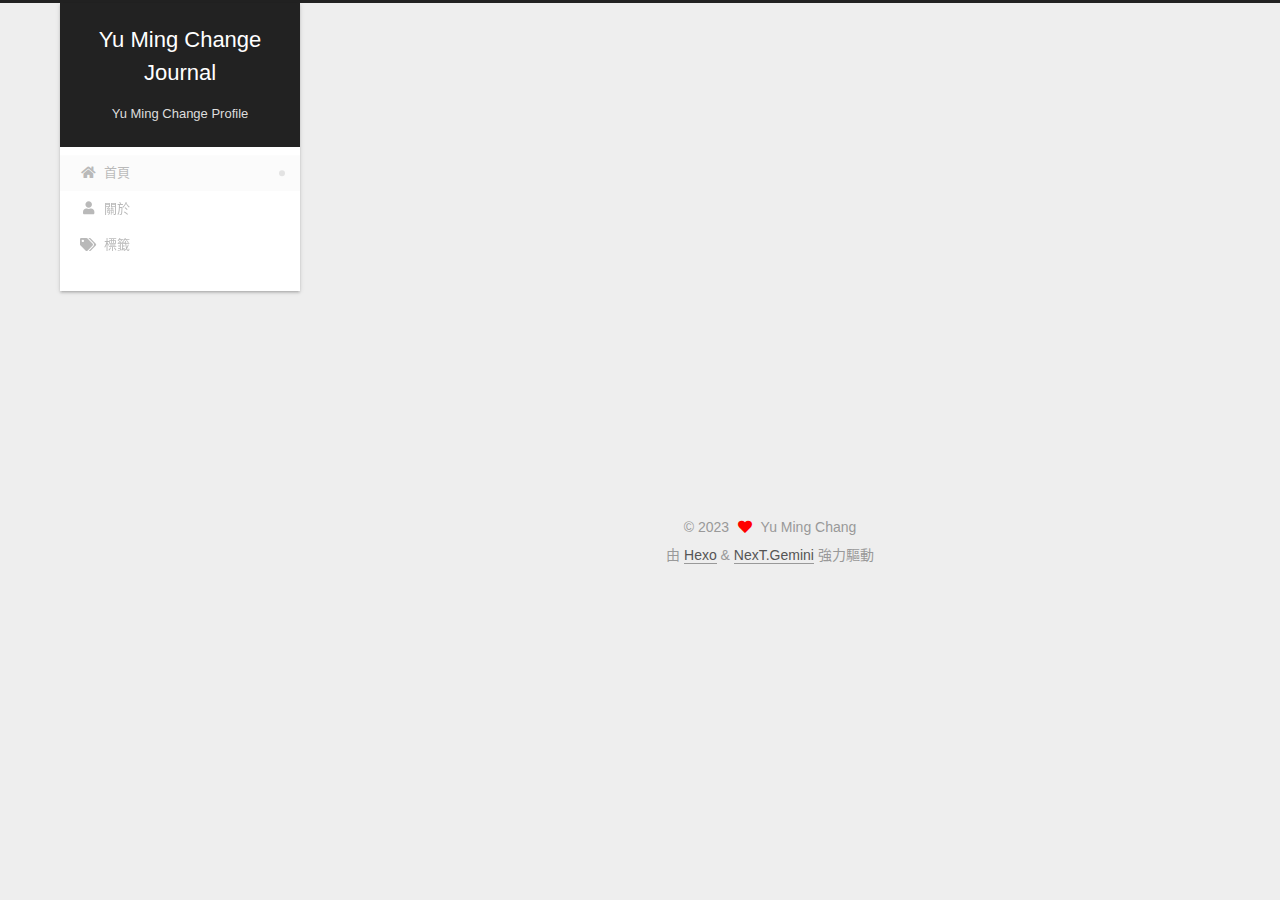
==== commit e3d59e0f: "Site updated: 2023-05-21 16:17:59" ====
--- a/index.html
+++ b/index.html
@@ -124,12 +124,7 @@
   </li>
         <li class="menu-item menu-item-tags">
 
-    <a href="/tags/" rel="section"><i class="fa fa-tags fa-fw"></i>標籤</a>
-
-  </li>
-        <li class="menu-item menu-item-archives">
-
-    <a href="/archives/" rel="section"><i class="fa fa-archive fa-fw"></i>歸檔</a>
+    <a href="/tags" rel="section"><i class="fa fa-tags fa-fw"></i>標籤</a>
 
   </li>
   </ul>
@@ -182,10 +177,16 @@
                 <i class="far fa-calendar"></i>
               </span>
               <span class="post-meta-item-text">發表於</span>
-              
-
-              <time title="創建時間：2023-05-20 20:16:13 / 修改時間：20:32:12" itemprop="dateCreated datePublished" datetime="2023-05-20T20:16:13+08:00">2023-05-20</time>
+
+              <time title="創建時間：2023-05-20 20:16:13" itemprop="dateCreated datePublished" datetime="2023-05-20T20:16:13+08:00">2023-05-20</time>
             </span>
+              <span class="post-meta-item">
+                <span class="post-meta-item-icon">
+                  <i class="far fa-calendar-check"></i>
+                </span>
+                <span class="post-meta-item-text">更新於</span>
+                <time title="修改時間：2023-05-21 16:08:20" itemprop="dateModified" datetime="2023-05-21T16:08:20+08:00">2023-05-21</time>
+              </span>
 
           
 
@@ -277,15 +278,16 @@
 <div class="site-state-wrap motion-element">
   <nav class="site-state">
       <div class="site-state-item site-state-posts">
-          <a href="/archives/">
-        
+          <a href="/archives">
           <span class="site-state-item-count">1</span>
           <span class="site-state-item-name">文章</span>
         </a>
       </div>
       <div class="site-state-item site-state-tags">
-        <span class="site-state-item-count">1</span>
-        <span class="site-state-item-name">標籤</span>
+            <a href="/tags">
+          
+        <span class="site-state-item-count">3</span>
+        <span class="site-state-item-name">標籤</span></a>
       </div>
   </nav>
 </div>
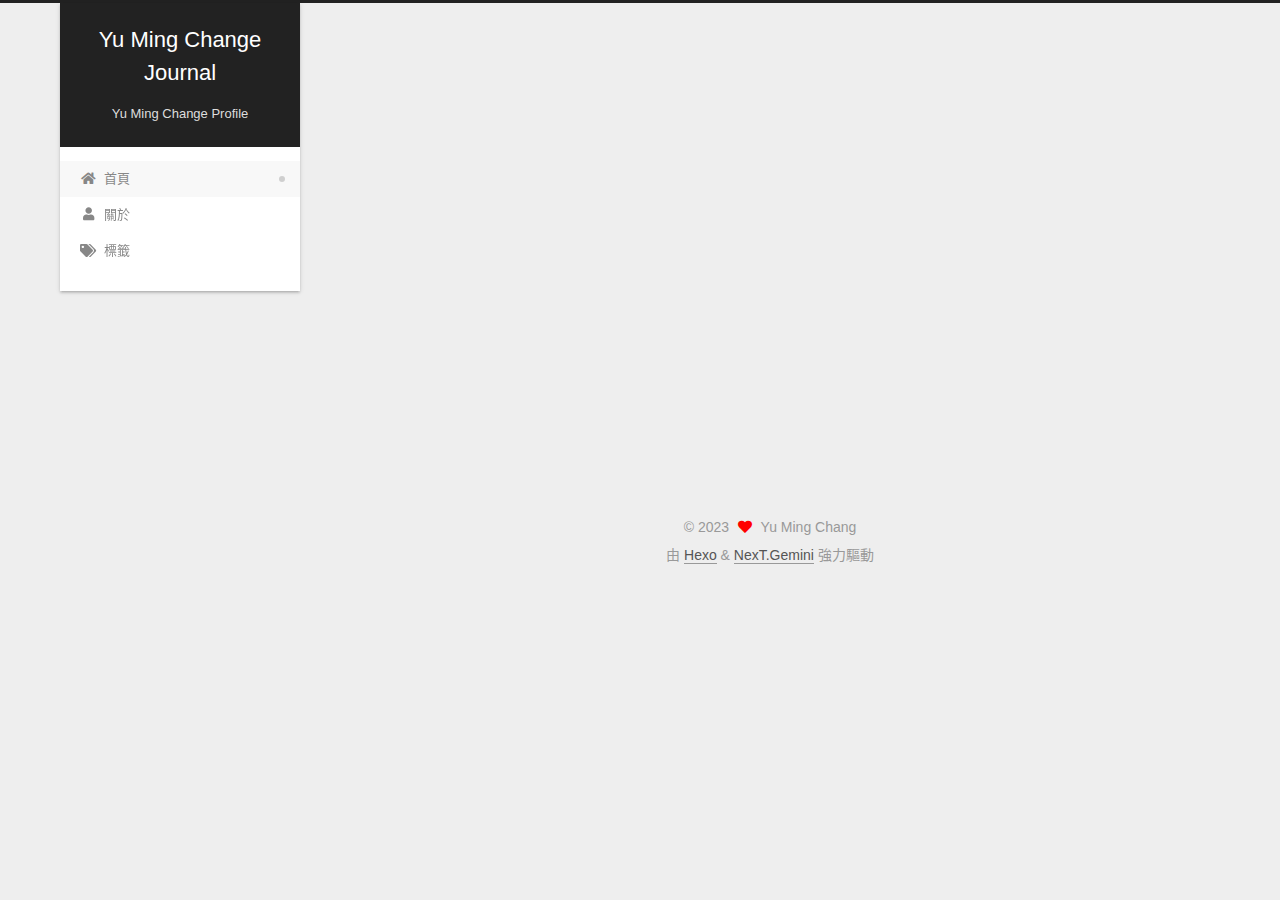
==== commit 6116389b: "Site updated: 2023-05-21 18:50:48" ====
--- a/index.html
+++ b/index.html
@@ -185,7 +185,7 @@
                   <i class="far fa-calendar-check"></i>
                 </span>
                 <span class="post-meta-item-text">更新於</span>
-                <time title="修改時間：2023-05-21 16:08:20" itemprop="dateModified" datetime="2023-05-21T16:08:20+08:00">2023-05-21</time>
+                <time title="修改時間：2023-05-21 18:17:54" itemprop="dateModified" datetime="2023-05-21T18:17:54+08:00">2023-05-21</time>
               </span>
 
           
@@ -199,7 +199,8 @@
     <div class="post-body" itemprop="articleBody">
 
       
-          
+          <p>Test</p>
+
       
     </div>
 
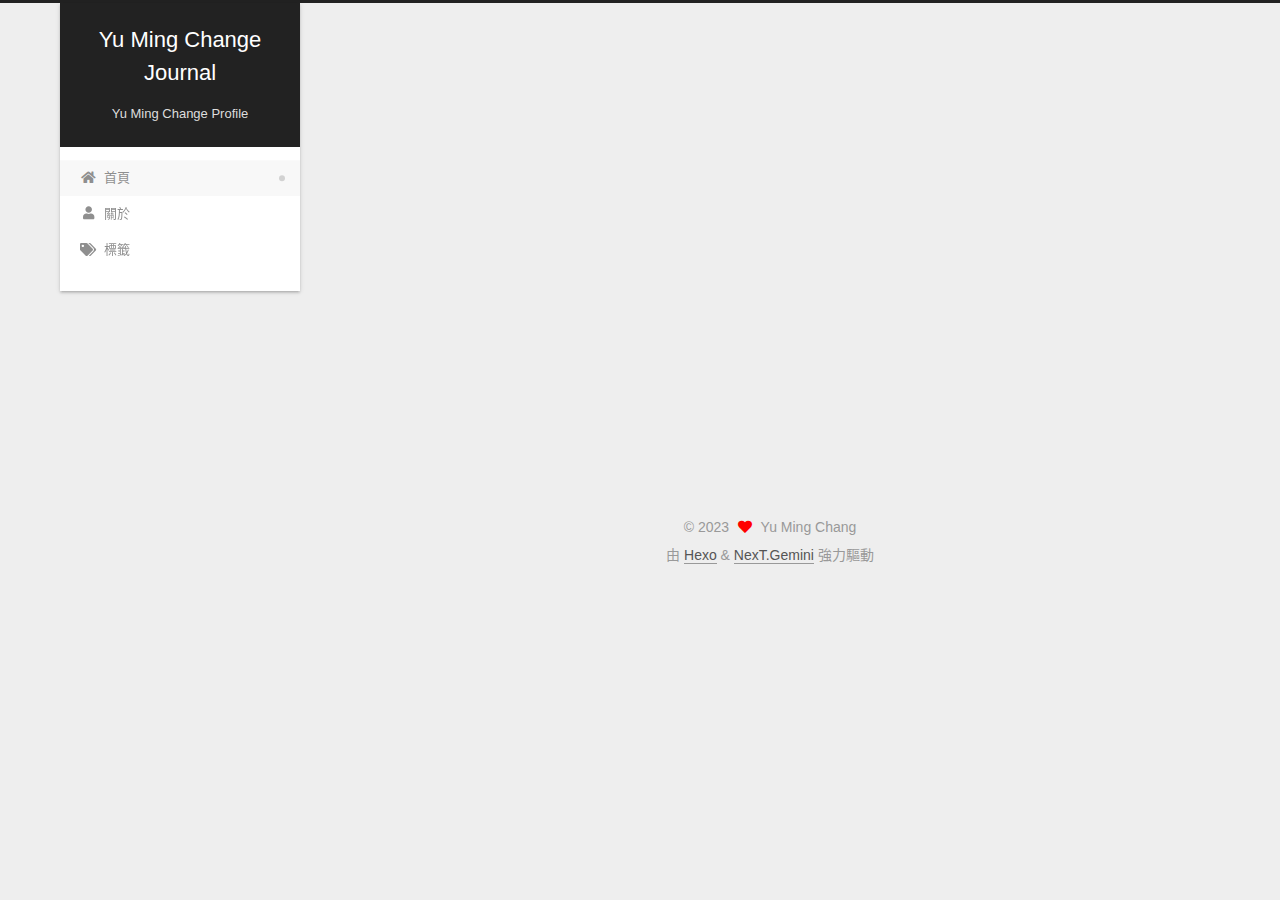
==== commit 04d541ad: "Site updated: 2023-05-21 19:52:53" ====
--- a/index.html
+++ b/index.html
@@ -185,7 +185,7 @@
                   <i class="far fa-calendar-check"></i>
                 </span>
                 <span class="post-meta-item-text">更新於</span>
-                <time title="修改時間：2023-05-21 18:17:54" itemprop="dateModified" datetime="2023-05-21T18:17:54+08:00">2023-05-21</time>
+                <time title="修改時間：2023-05-21 19:52:50" itemprop="dateModified" datetime="2023-05-21T19:52:50+08:00">2023-05-21</time>
               </span>
 
           
@@ -199,8 +199,15 @@
     <div class="post-body" itemprop="articleBody">
 
       
-          <p>Test</p>
-
+          <p>應用網路增強輕量化道路物件偵測模型 || Application of Neural Network Enhancement to Lightweight Road Object Detection Model</p>
+          <!--noindex-->
+            <div class="post-button">
+              <a class="btn" href="/2023/05/20/Network-Augmentation-on-Yolov8/">
+                閱讀全文 &raquo;
+              </a>
+            </div>
+          <!--/noindex-->
+        
       
     </div>
 
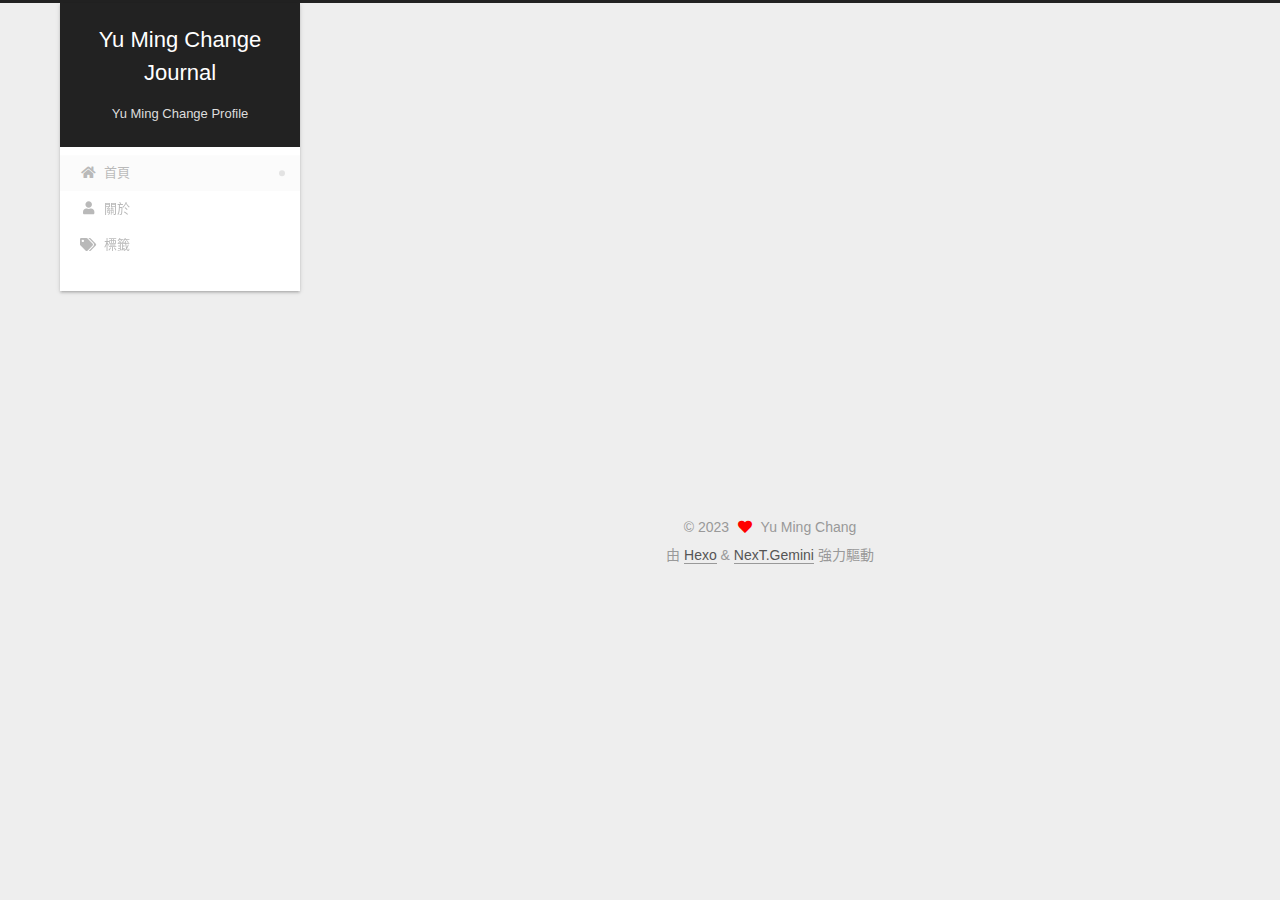
==== commit 43318b4c: "Site updated: 2023-05-21 19:56:51" ====
--- a/index.html
+++ b/index.html
@@ -185,7 +185,7 @@
                   <i class="far fa-calendar-check"></i>
                 </span>
                 <span class="post-meta-item-text">更新於</span>
-                <time title="修改時間：2023-05-21 19:52:50" itemprop="dateModified" datetime="2023-05-21T19:52:50+08:00">2023-05-21</time>
+                <time title="修改時間：2023-05-21 19:56:27" itemprop="dateModified" datetime="2023-05-21T19:56:27+08:00">2023-05-21</time>
               </span>
 
           
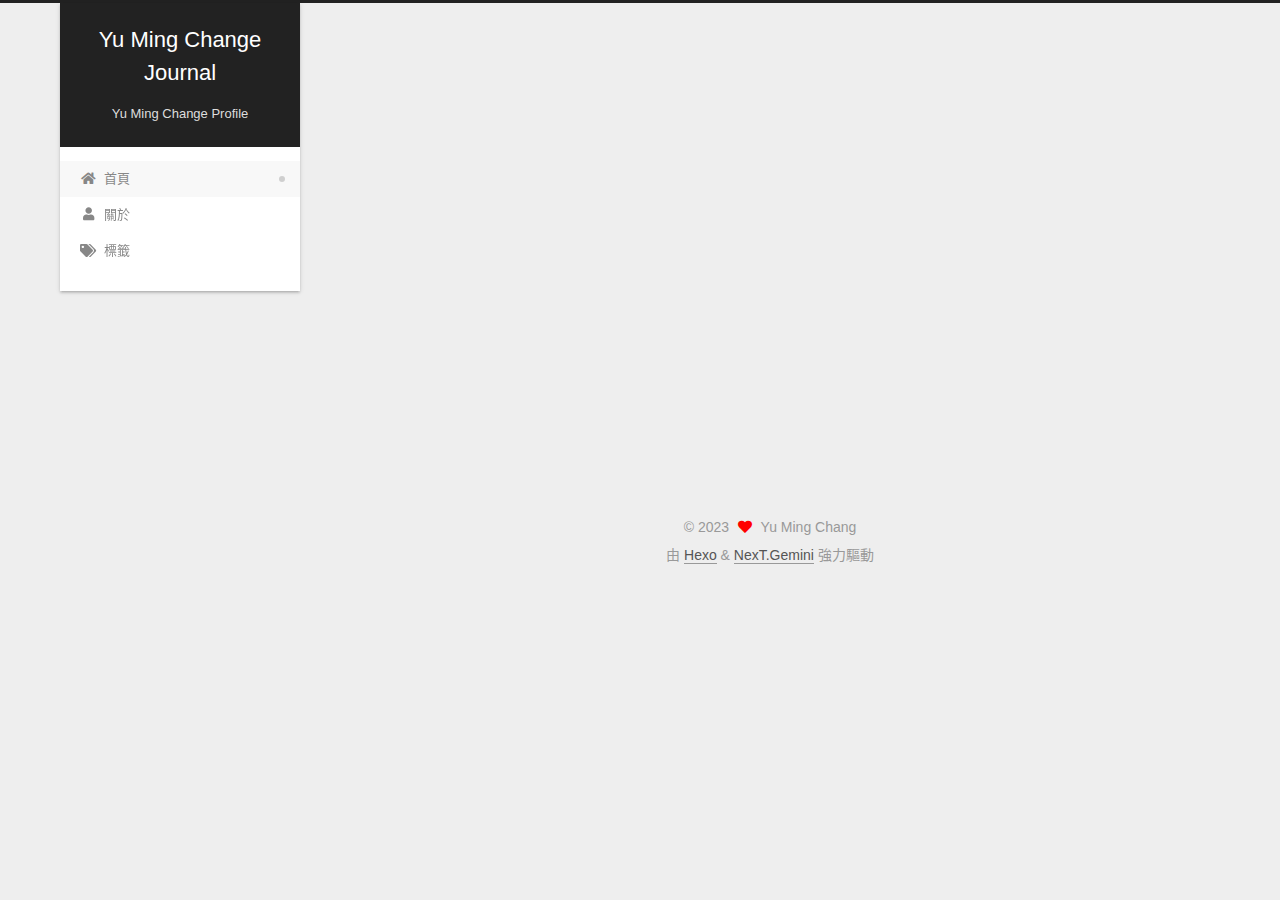
==== commit 313d5716: "Site updated: 2023-05-21 20:51:53" ====
--- a/index.html
+++ b/index.html
@@ -185,7 +185,7 @@
                   <i class="far fa-calendar-check"></i>
                 </span>
                 <span class="post-meta-item-text">更新於</span>
-                <time title="修改時間：2023-05-21 19:56:27" itemprop="dateModified" datetime="2023-05-21T19:56:27+08:00">2023-05-21</time>
+                <time title="修改時間：2023-05-21 20:05:42" itemprop="dateModified" datetime="2023-05-21T20:05:42+08:00">2023-05-21</time>
               </span>
 
           
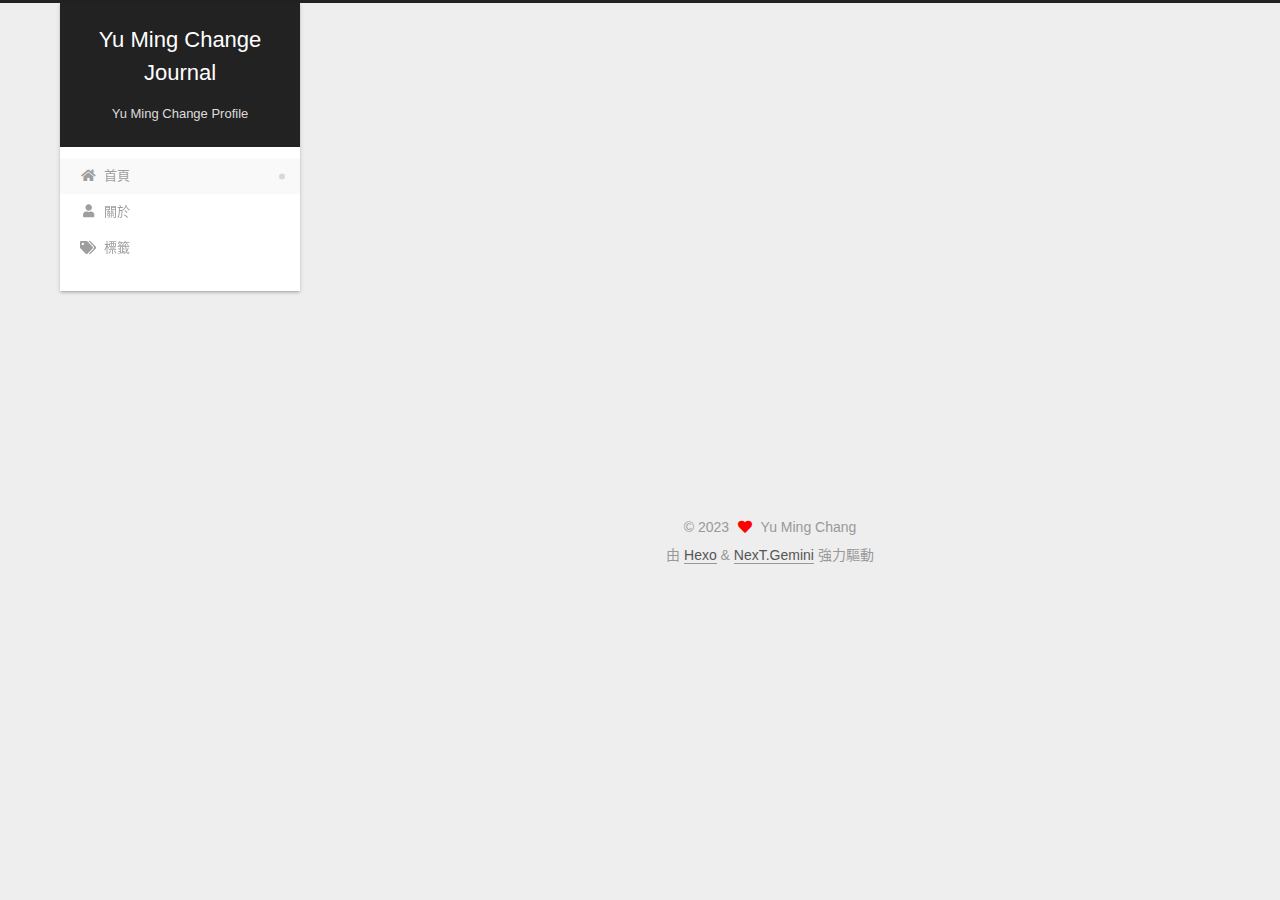
==== commit b71eba41: "Site updated: 2023-05-21 20:53:13" ====
--- a/index.html
+++ b/index.html
@@ -185,7 +185,7 @@
                   <i class="far fa-calendar-check"></i>
                 </span>
                 <span class="post-meta-item-text">更新於</span>
-                <time title="修改時間：2023-05-21 20:05:42" itemprop="dateModified" datetime="2023-05-21T20:05:42+08:00">2023-05-21</time>
+                <time title="修改時間：2023-05-21 20:53:10" itemprop="dateModified" datetime="2023-05-21T20:53:10+08:00">2023-05-21</time>
               </span>
 
           
